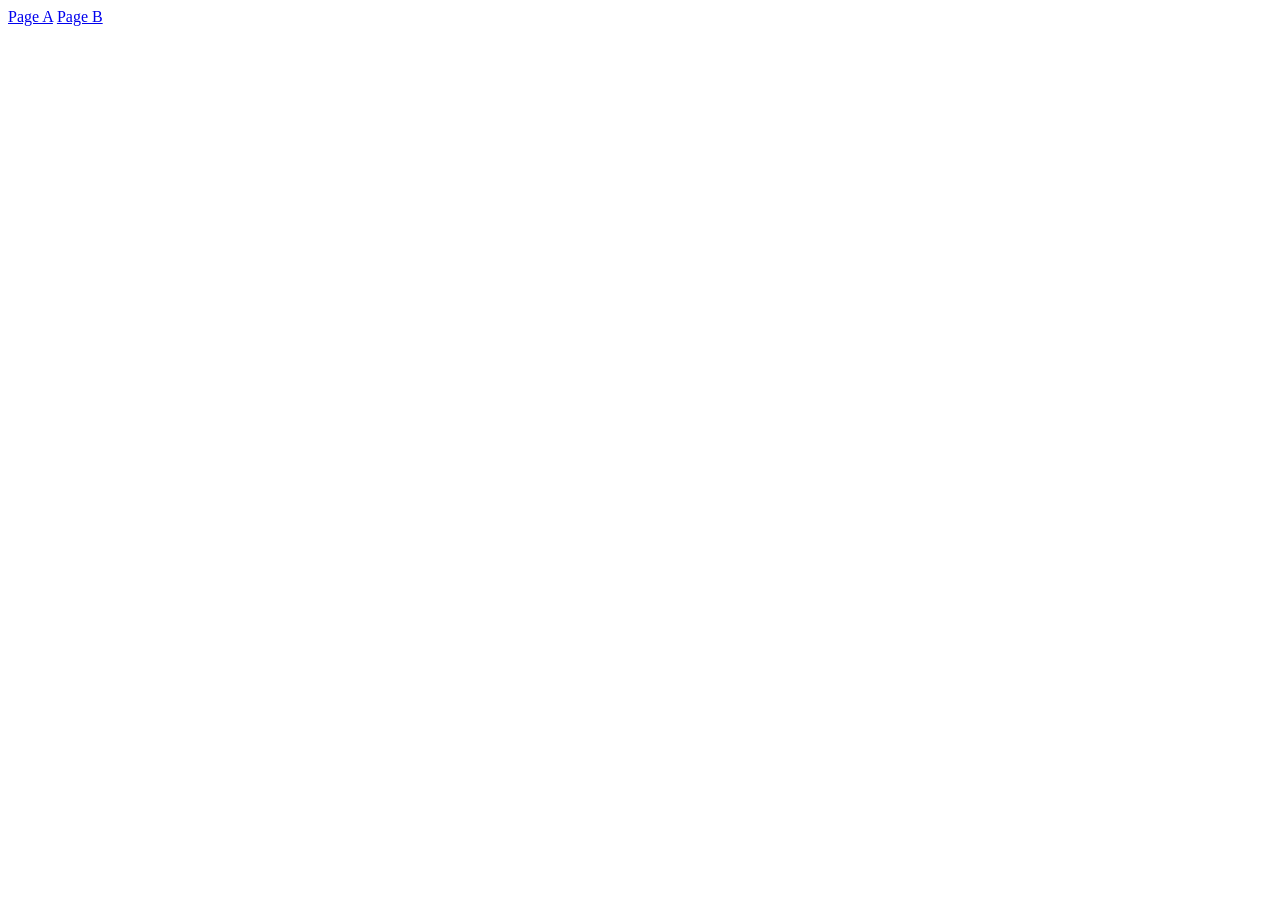
==== index.html @ ccc43000 "Merge branch 'feature_1' # Conflicts: #	page_a.html" ====
<!DOCTYPE html>
<html lang="en">
<head>
    <meta charset="UTF-8">
    <meta name="viewport" content="width=device-width, initial-scale=1.0">
    <title>INICIO P01</title>
</head>
<body>
    <nav class="navbar">
        <a href="page_a.html">Page A</a>
        <a href="page_b.html">Page B</a>
    </nav>
</body>
</html>
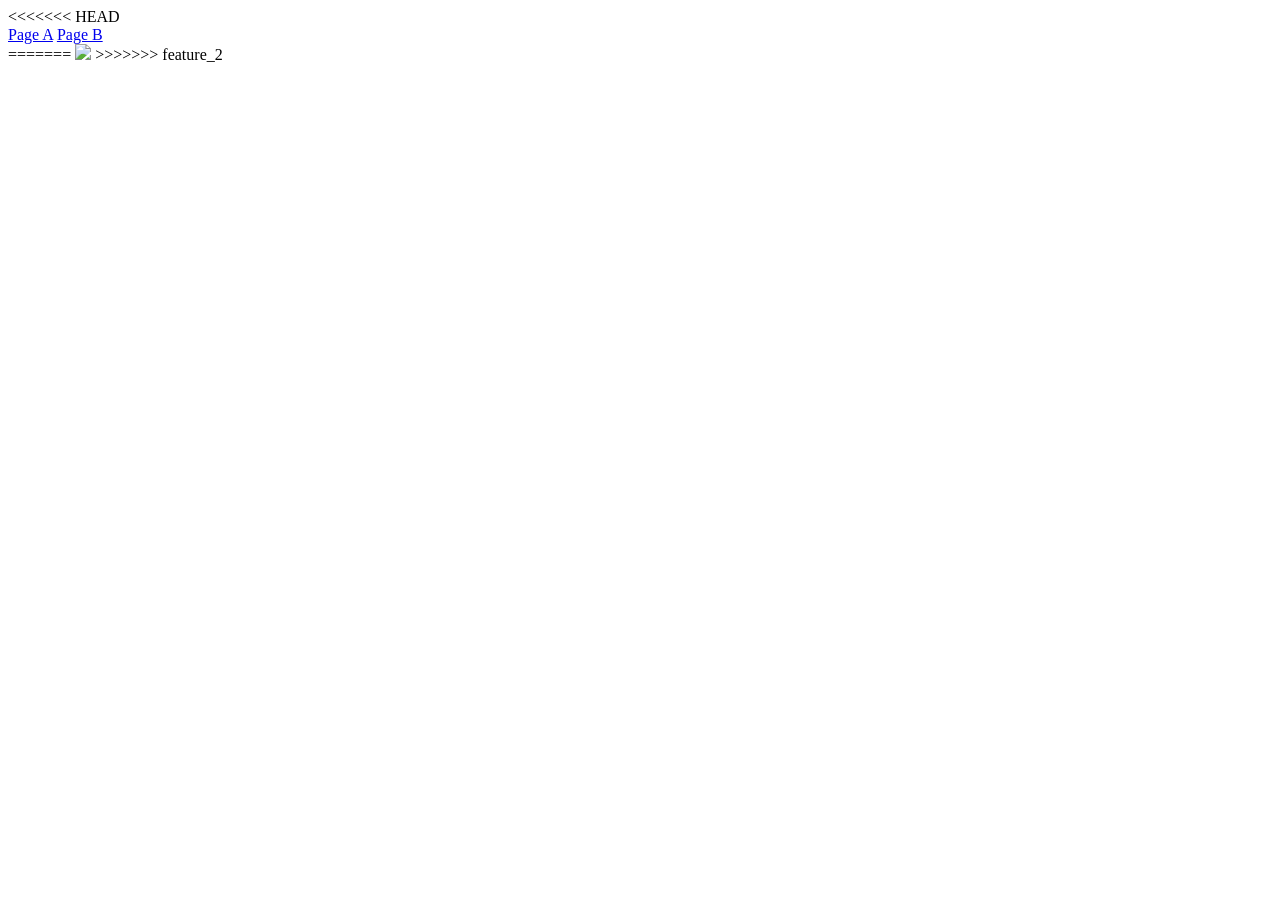
==== commit 07deae87: "Paso 4: Merge branch 'feature_2' # Conflicts: #	index.html #	page_b.html #	styles/styles.css" ====
--- a/index.html
+++ b/index.html
@@ -6,9 +6,14 @@
     <title>INICIO P01</title>
 </head>
 <body>
+<<<<<<< HEAD
     <nav class="navbar">
         <a href="page_a.html">Page A</a>
         <a href="page_b.html">Page B</a>
     </nav>
+=======
+    <img src="https://i.pinimg.com/736x/d0/a3/a2/d0a3a2c406e702f667f3944446821d0a.jpg">
+    
+>>>>>>> feature_2
 </body>
 </html>
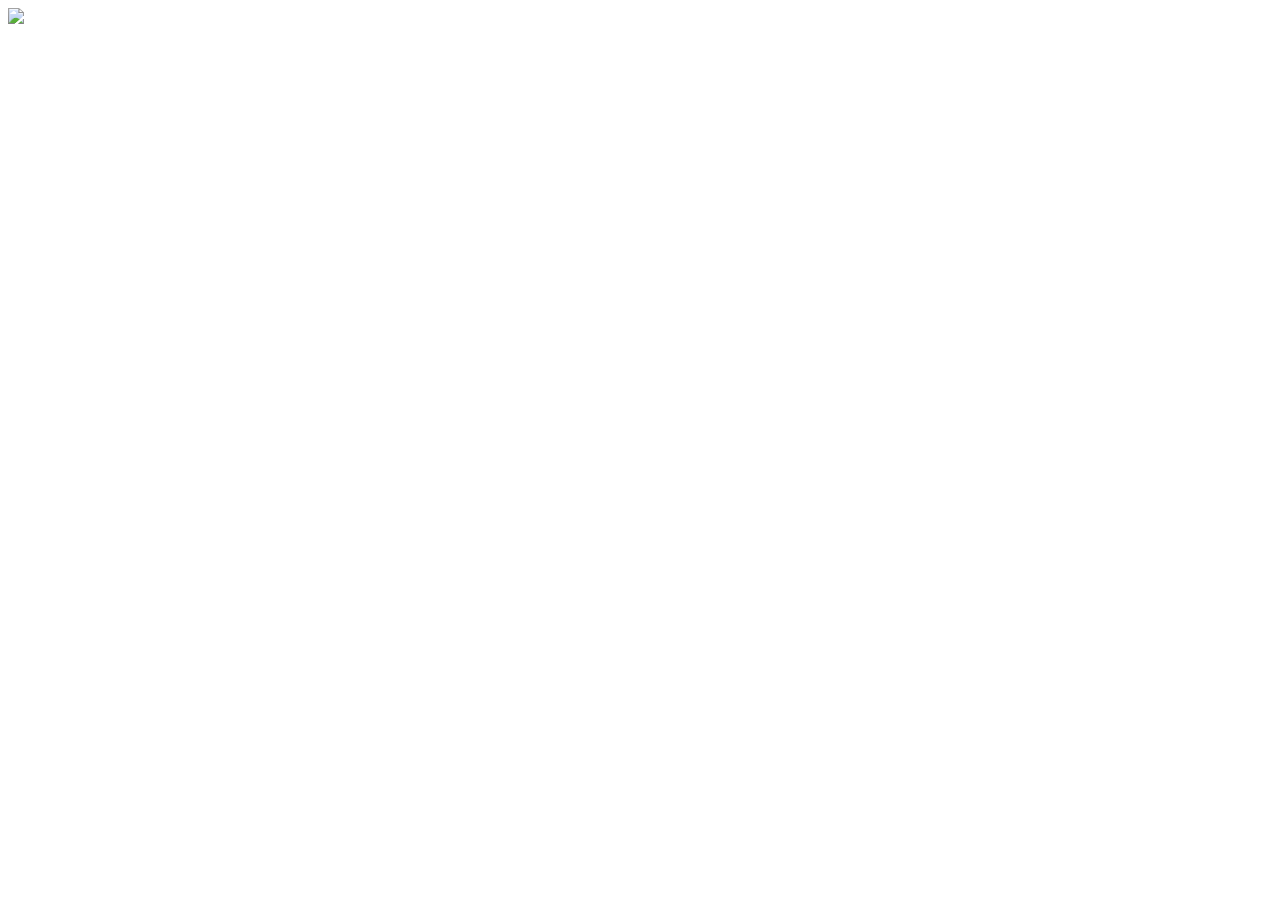
==== commit 717fe0f9: "no message" ====
--- a/index.html
+++ b/index.html
@@ -6,14 +6,7 @@
     <title>INICIO P01</title>
 </head>
 <body>
-<<<<<<< HEAD
-    <nav class="navbar">
-        <a href="page_a.html">Page A</a>
-        <a href="page_b.html">Page B</a>
-    </nav>
-=======
     <img src="https://i.pinimg.com/736x/d0/a3/a2/d0a3a2c406e702f667f3944446821d0a.jpg">
     
->>>>>>> feature_2
 </body>
 </html>
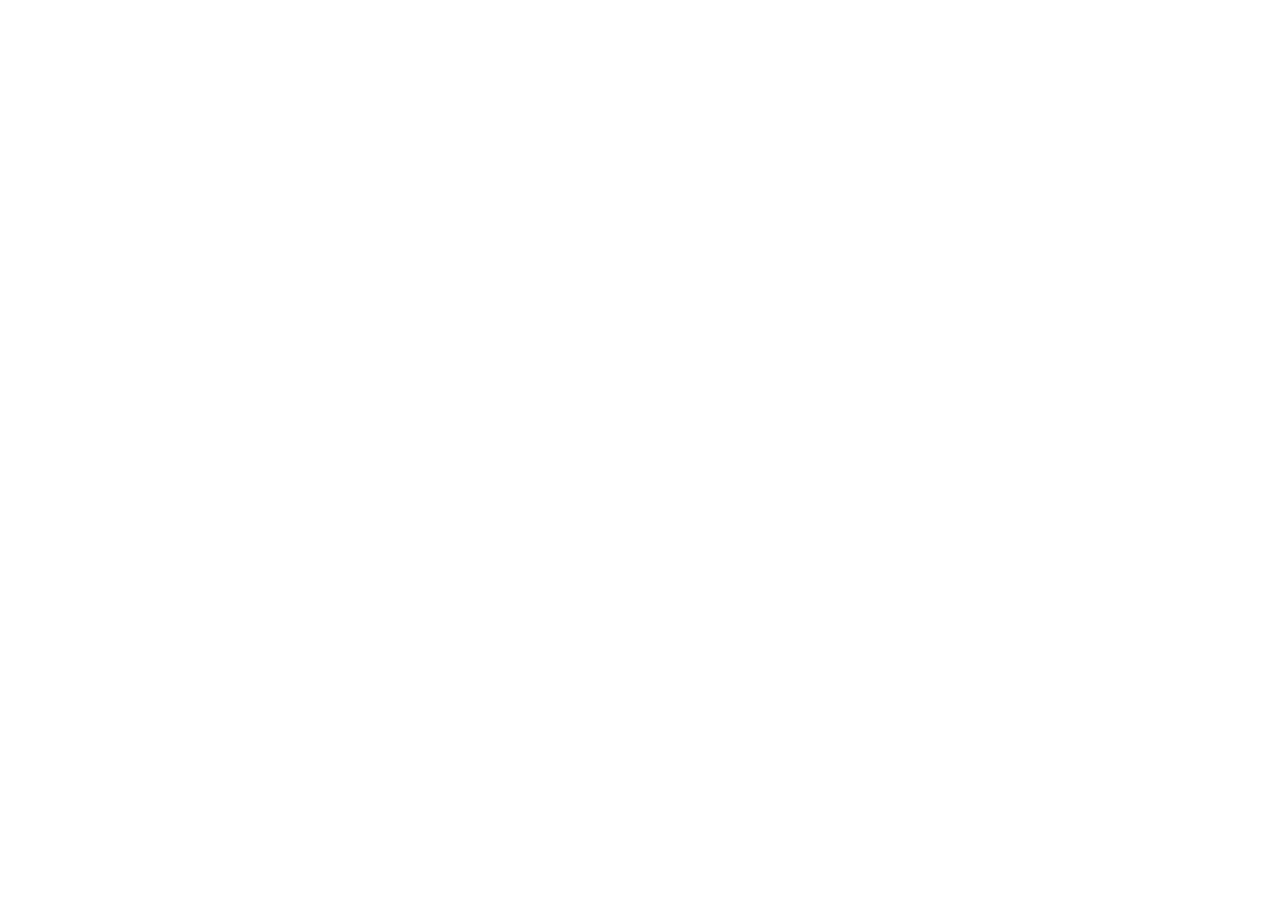
==== commit 81b57bc6: "Paso 8: Eliminar navbar de index.html" ====
--- a/index.html
+++ b/index.html
@@ -6,7 +6,6 @@
     <title>INICIO P01</title>
 </head>
 <body>
-    <img src="https://i.pinimg.com/736x/d0/a3/a2/d0a3a2c406e702f667f3944446821d0a.jpg">
-    
+
 </body>
 </html>
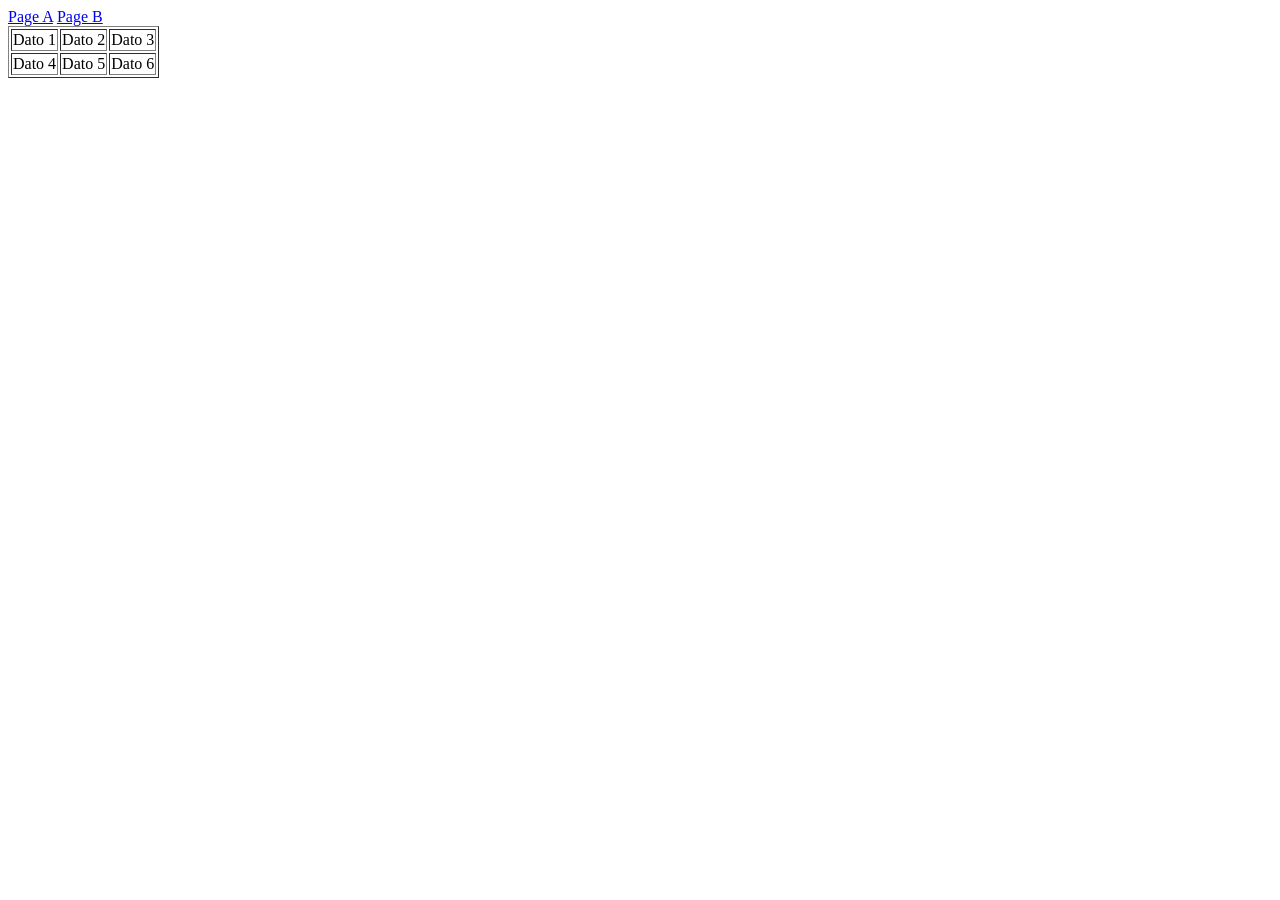
==== commit 28130f94: "Tabla cualquiera de 2x3" ====
--- a/index.html
+++ b/index.html
@@ -6,6 +6,21 @@
     <title>INICIO P01</title>
 </head>
 <body>
-
+    <nav class="navbar">
+        <a href="page_a.html">Page A</a>
+        <a href="page_b.html">Page B</a>
+    </nav>
+    <table border="1">
+        <tr>
+            <td>Dato 1</td>
+            <td>Dato 2</td>
+            <td>Dato 3</td>
+        </tr>
+        <tr>
+            <td>Dato 4</td>
+            <td>Dato 5</td>
+            <td>Dato 6</td>
+        </tr>
+    </table>
 </body>
 </html>
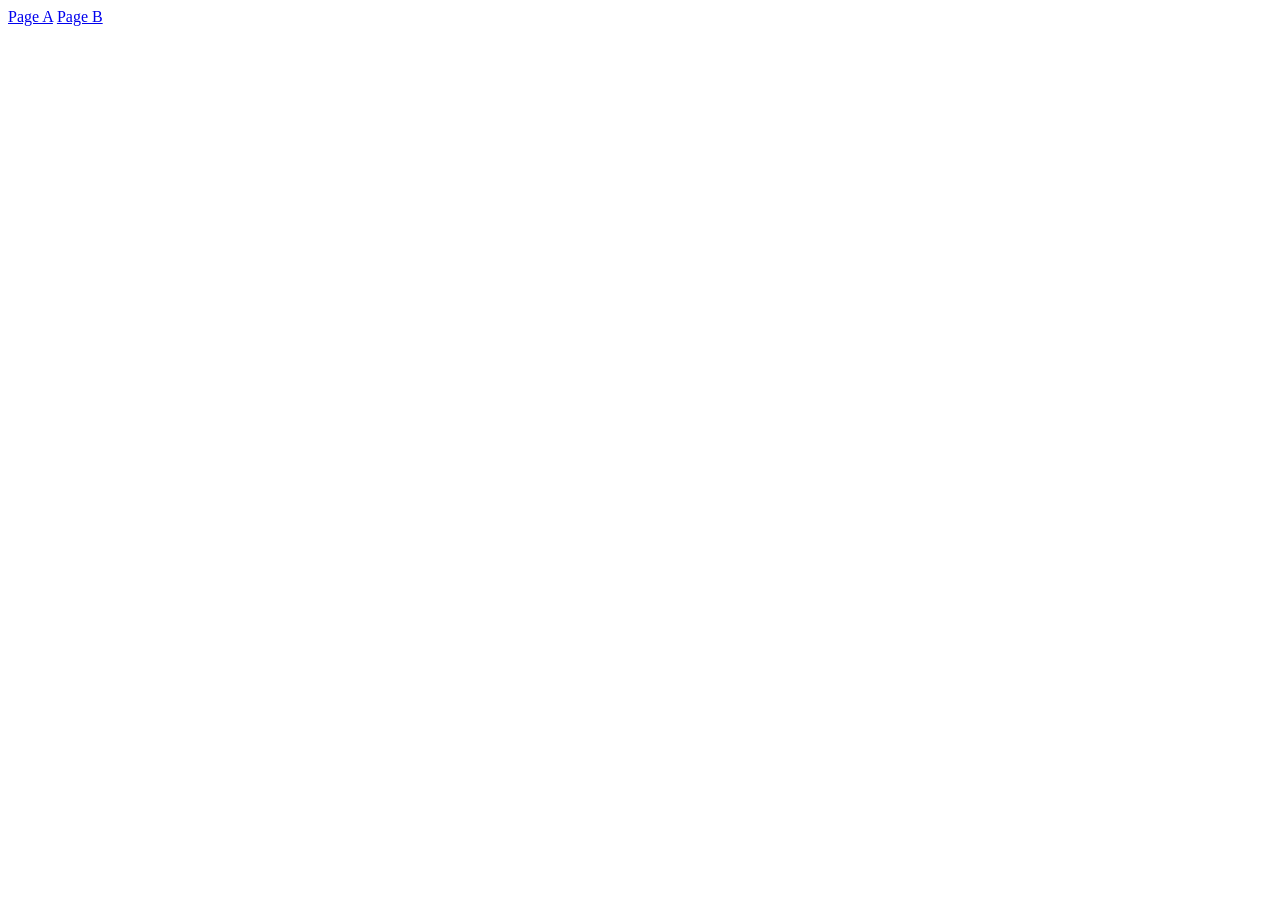
==== commit 81a4dde6: "UNDO COMMIT" ====
--- a/index.html
+++ b/index.html
@@ -10,17 +10,5 @@
         <a href="page_a.html">Page A</a>
         <a href="page_b.html">Page B</a>
     </nav>
-    <table border="1">
-        <tr>
-            <td>Dato 1</td>
-            <td>Dato 2</td>
-            <td>Dato 3</td>
-        </tr>
-        <tr>
-            <td>Dato 4</td>
-            <td>Dato 5</td>
-            <td>Dato 6</td>
-        </tr>
-    </table>
 </body>
 </html>
